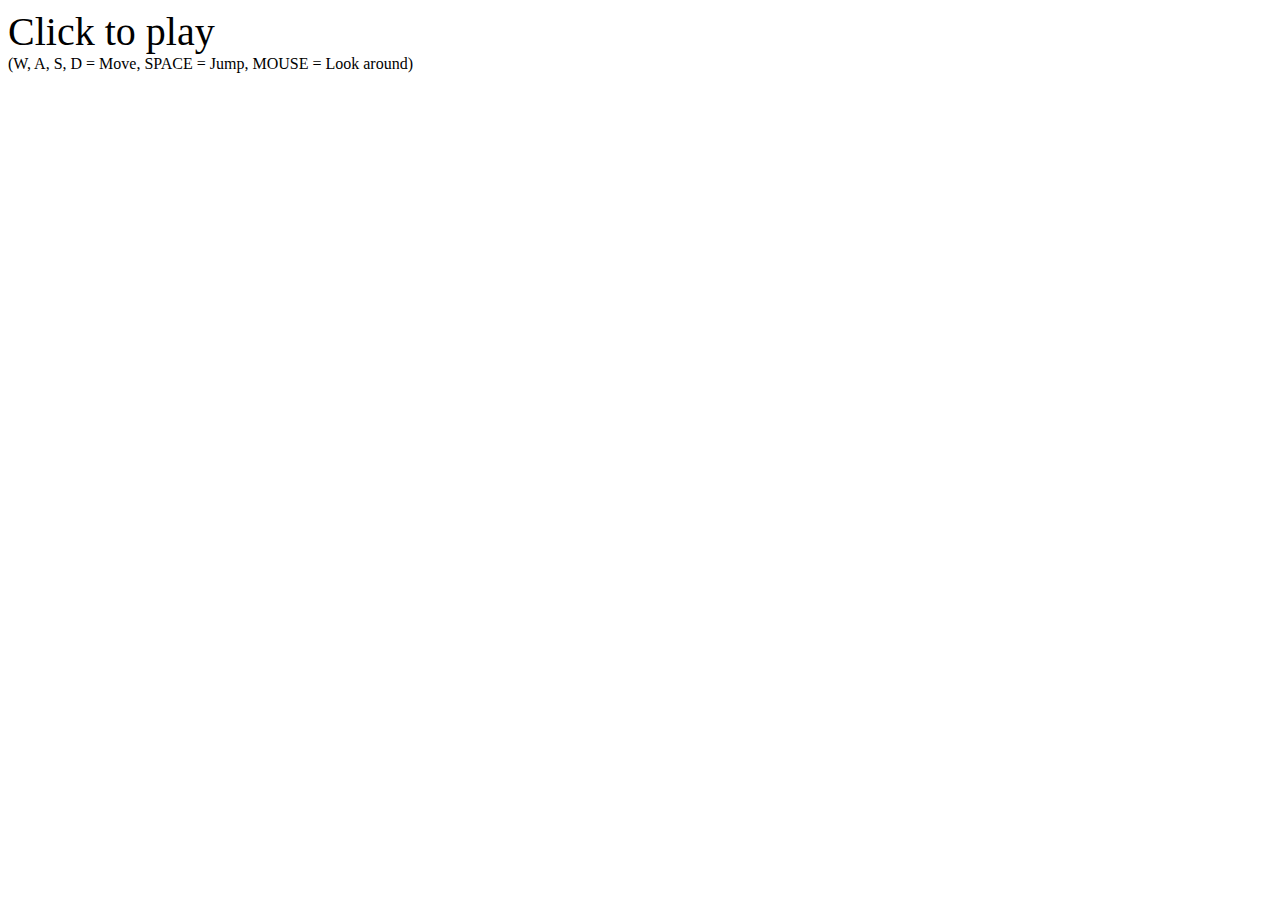
==== index.html @ 951d9e43 "monster loader" ====
<html>
	<head>
		<link rel="stylesheet" type="text/css" href="/static/css/app.css">
	</head>
	<body>
		<div id="blocker">
			<div id="instructions">
			<span style="font-size:40px">Click to play</span>
			<br />
			(W, A, S, D = Move, SPACE = Jump, MOUSE = Look around)
			</div>
		</div>
		<div id="output"></div>
		<script src="/static/js/jquery-2.1.1.min.js"></script>
		<script src="/static/js/three.min.js"></script>
		<script src="/static/js/PointerLockControls.js"></script>
		<script src="/static/js/ColladaLoader.js"></script>
		
		<script src="/static/js/app.js"></script>	
		<script src="/static/js/ws.js"></script>

	</body>
</html>
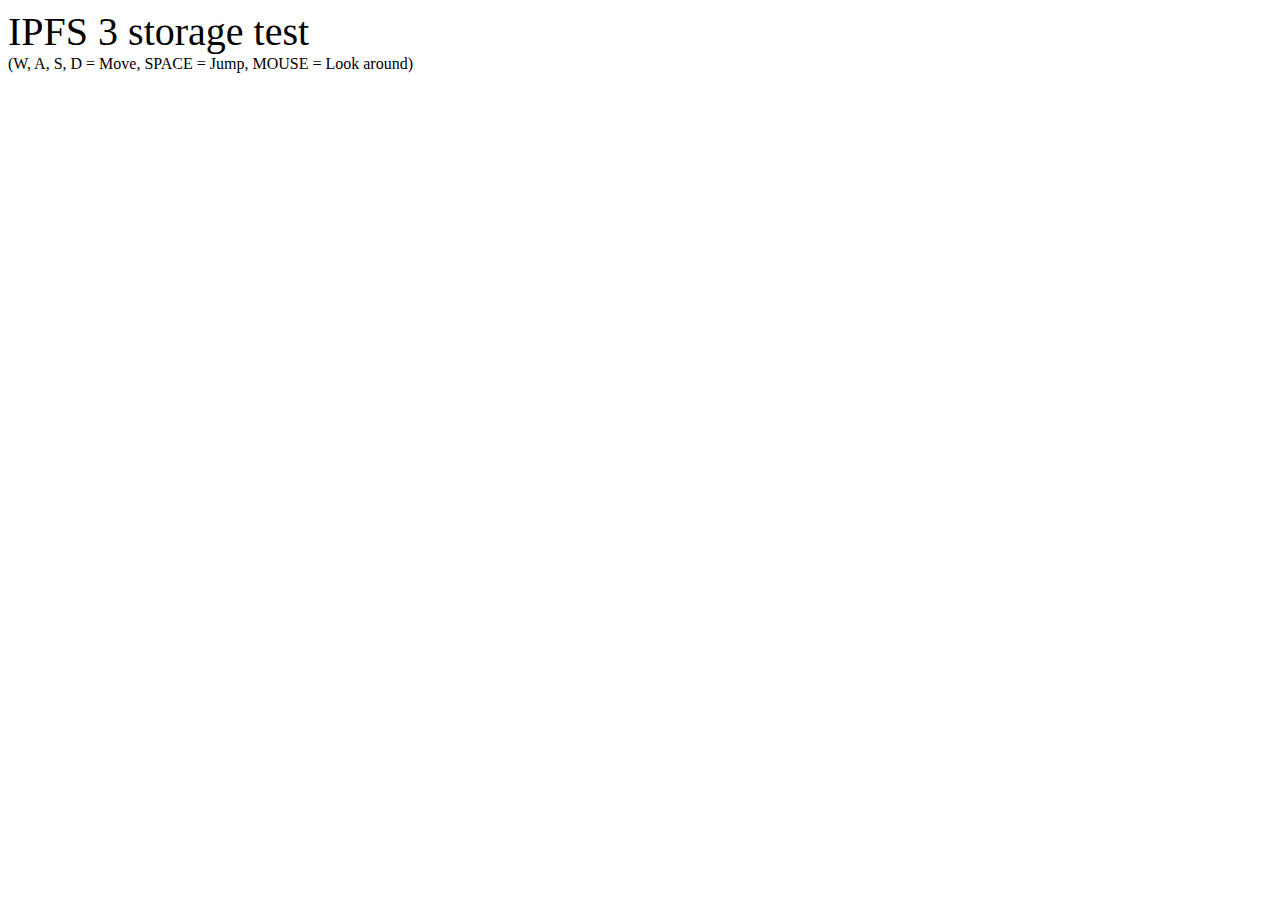
==== commit d96a6436: "interface tweaks , start of world builder" ====
--- a/index.html
+++ b/index.html
@@ -1,3 +1,4 @@
+<!doctype html>
 <html>
 	<head>
 		<link rel="stylesheet" type="text/css" href="/static/css/app.css">
@@ -5,7 +6,7 @@
 	<body>
 		<div id="blocker">
 			<div id="instructions">
-			<span style="font-size:40px">Click to play</span>
+			<span style="font-size:40px">IPFS 3 storage test</span>
 			<br />
 			(W, A, S, D = Move, SPACE = Jump, MOUSE = Look around)
 			</div>
@@ -15,9 +16,11 @@
 		<script src="/static/js/three.min.js"></script>
 		<script src="/static/js/PointerLockControls.js"></script>
 		<script src="/static/js/ColladaLoader.js"></script>
+		<script src="/static/js/MTLLoader.js"></script>
+		<script src="/static/js/OBJMTLLoader.js"></script>
 		
 		<script src="/static/js/app.js"></script>	
 		<script src="/static/js/ws.js"></script>
 
 	</body>
-</html>+</html>
